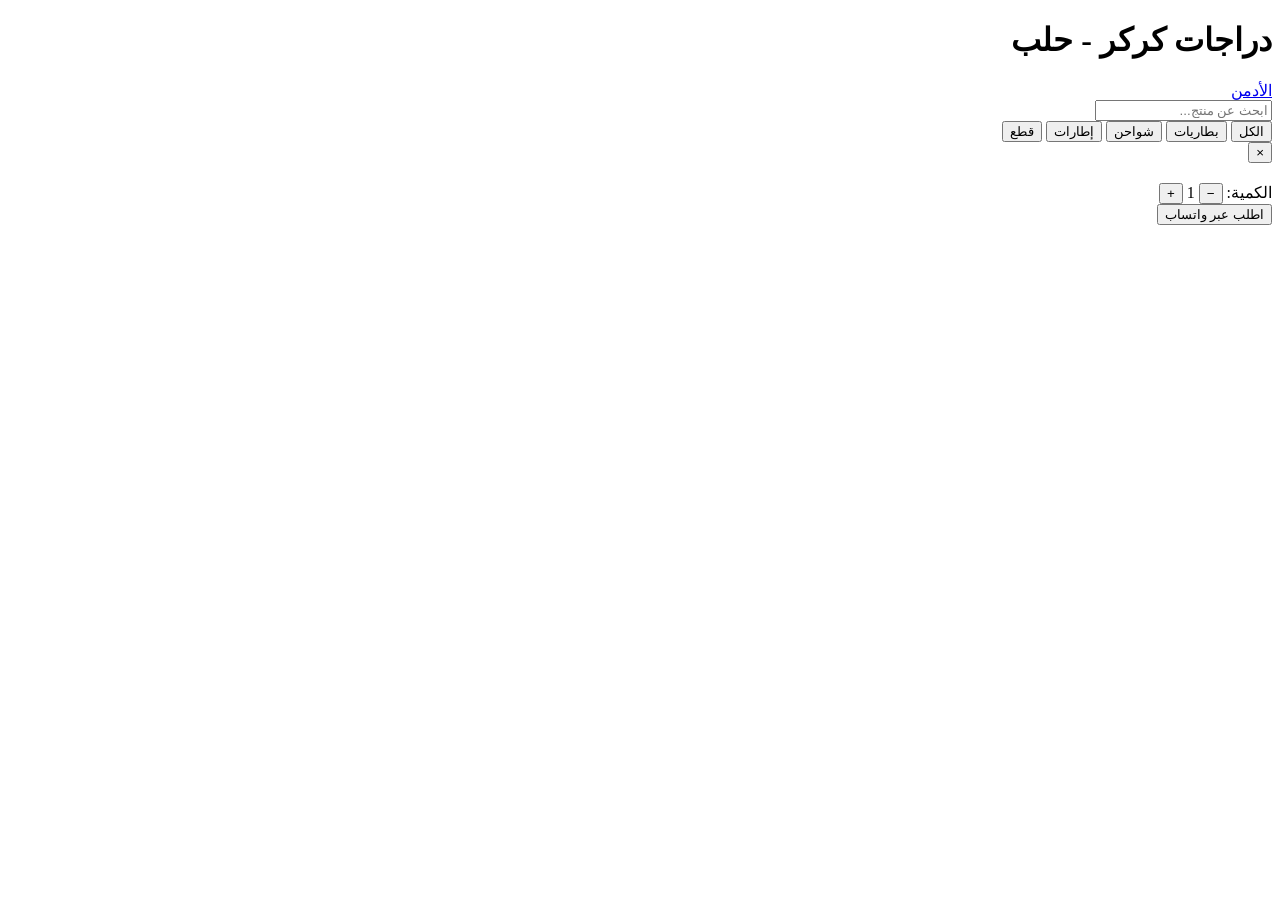
==== index.html @ 3f73797f "Create index.html" ====
<!DOCTYPE html>
<html lang="ar" dir="rtl">
<head>
  <meta charset="UTF-8">
  <meta name="viewport" content="width=device-width, initial-scale=1.0">
  <title>دراجات كركر - حلب</title>
  <link rel="stylesheet" href="style.css">
</head>
<body>

  <!-- الهيدر -->
  <div class="header">
    <h1>دراجات كركر - حلب</h1>
    <a href="admin.html">الأدمن</a>
  </div>

  <!-- البحث -->
  <div class="search-bar">
    <input type="text" id="searchInput" placeholder="ابحث عن منتج...">
  </div>

  <!-- الفلاتر -->
  <div class="filters" id="filters">
    <button class="filter-btn active" data-category="all">الكل</button>
    <button class="filter-btn" data-category="بطاريات">بطاريات</button>
    <button class="filter-btn" data-category="شواحن">شواحن</button>
    <button class="filter-btn" data-category="إطارات">إطارات</button>
    <button class="filter-btn" data-category="قطع">قطع</button>
  </div>

  <!-- المنتجات -->
  <div class="products-grid" id="productsGrid">
    <!-- المنتجات رح تظهر هنا -->
  </div>

  <!-- مودال التفاصيل -->
  <div class="modal" id="productModal">
    <div class="modal-content" style="position: relative;">
      <button class="close-modal" onclick="closeModal()">×</button>
      <img id="modalImage" src="" alt="">
      <h2 id="modalName"></h2>
      <div class="modal-price" id="modalPrice"></div>
      <p id="modalDescription" style="color:#64748b; margin-bottom:16px;"></p>
      
      <div class="quantity">
        <span>الكمية:</span>
        <button onclick="changeQty(-1)">−</button>
        <span id="qtyValue">1</span>
        <button onclick="changeQty(1)">+</button>
      </div>

      <button class="whatsapp-btn" onclick="orderWhatsApp()">
        اطلب عبر واتساب
      </button>
    </div>
  </div>

  <script type="module" src="app.js"></script>
</body>
</html>
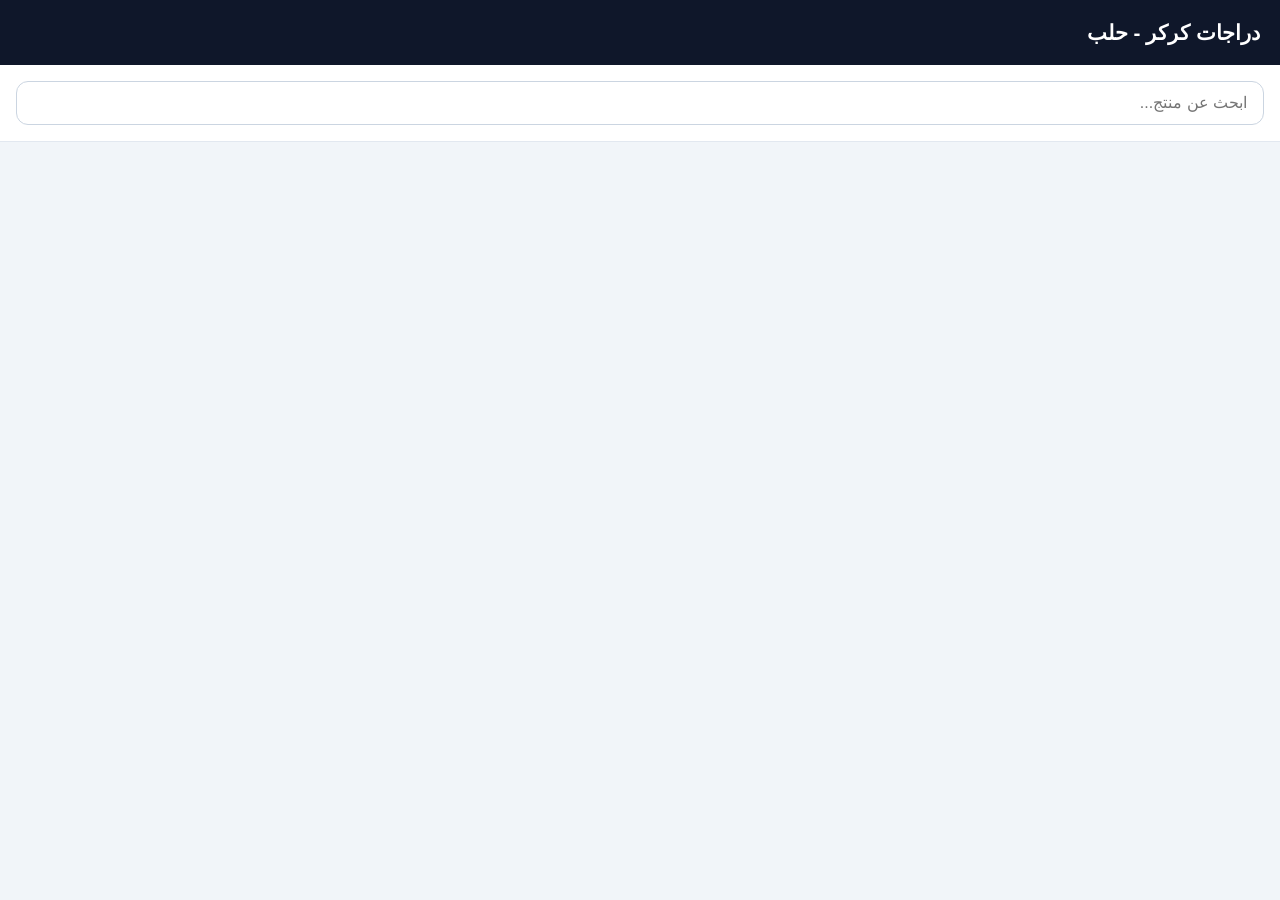
==== commit d743cd4e: "Add initial HTML structure for the website" ====
--- a/index.html
+++ b/index.html
@@ -11,21 +11,11 @@
   <!-- الهيدر -->
   <div class="header">
     <h1>دراجات كركر - حلب</h1>
-    <a href="admin.html">الأدمن</a>
   </div>
 
   <!-- البحث -->
   <div class="search-bar">
     <input type="text" id="searchInput" placeholder="ابحث عن منتج...">
-  </div>
-
-  <!-- الفلاتر -->
-  <div class="filters" id="filters">
-    <button class="filter-btn active" data-category="all">الكل</button>
-    <button class="filter-btn" data-category="بطاريات">بطاريات</button>
-    <button class="filter-btn" data-category="شواحن">شواحن</button>
-    <button class="filter-btn" data-category="إطارات">إطارات</button>
-    <button class="filter-btn" data-category="قطع">قطع</button>
   </div>
 
   <!-- المنتجات -->
--- a/style.css
+++ b/style.css
@@ -0,0 +1,310 @@
+* {
+  margin: 0;
+  padding: 0;
+  box-sizing: border-box;
+}
+
+body {
+  font-family: 'Segoe UI', Tahoma, sans-serif;
+  background: #f1f5f9;
+  color: #1e293b;
+  line-height: 1.6;
+}
+
+/* الهيدر */
+.header {
+  background: #0f172a;
+  color: white;
+  padding: 16px 20px;
+  display: flex;
+  justify-content: space-between;
+  align-items: center;
+  position: sticky;
+  top: 0;
+  z-index: 100;
+}
+
+.header h1 {
+  font-size: 1.3rem;
+  font-weight: 700;
+}
+
+.header a {
+  color: white;
+  text-decoration: none;
+  background: #f59e0b;
+  padding: 8px 16px;
+  border-radius: 20px;
+  font-size: 0.9rem;
+}
+
+/* البحث والفلاتر */
+.search-bar {
+  padding: 16px;
+  background: white;
+  border-bottom: 1px solid #e2e8f0;
+}
+
+.search-bar input {
+  width: 100%;
+  padding: 12px 16px;
+  border: 1px solid #cbd5e1;
+  border-radius: 12px;
+  font-size: 1rem;
+  outline: none;
+}
+
+.filters {
+  display: flex;
+  gap: 8px;
+  padding: 12px 16px;
+  overflow-x: auto;
+  background: white;
+}
+
+.filter-btn {
+  padding: 8px 16px;
+  border: none;
+  border-radius: 20px;
+  background: #e2e8f0;
+  color: #475569;
+  white-space: nowrap;
+  cursor: pointer;
+  font-size: 0.9rem;
+}
+
+.filter-btn.active {
+  background: #0f172a;
+  color: white;
+}
+
+/* شبكة المنتجات */
+.products-grid {
+  display: grid;
+  grid-template-columns: repeat(auto-fill, minmax(160px, 1fr));
+  gap: 16px;
+  padding: 16px;
+}
+
+.product-card {
+  background: white;
+  border-radius: 16px;
+  overflow: hidden;
+  box-shadow: 0 2px 8px rgba(0,0,0,0.06);
+  cursor: pointer;
+  transition: transform 0.2s;
+}
+
+.product-card:hover {
+  transform: translateY(-3px);
+}
+
+.product-card img {
+  width: 100%;
+  height: 140px;
+  object-fit: cover;
+  background: #f1f5f9;
+}
+
+.product-info {
+  padding: 12px;
+}
+
+.product-info h3 {
+  font-size: 0.95rem;
+  margin-bottom: 6px;
+  display: -webkit-box;
+  -webkit-line-clamp: 2;
+  -webkit-box-orient: vertical;
+  overflow: hidden;
+}
+
+.product-price {
+  color: #f59e0b;
+  font-weight: 700;
+  font-size: 1.05rem;
+}
+
+/* مودال التفاصيل */
+.modal {
+  display: none;
+  position: fixed;
+  top: 0;
+  left: 0;
+  width: 100%;
+  height: 100%;
+  background: rgba(0,0,0,0.5);
+  z-index: 200;
+  align-items: flex-end;
+  justify-content: center;
+}
+
+.modal.active {
+  display: flex;
+}
+
+.modal-content {
+  background: white;
+  width: 100%;
+  max-width: 500px;
+  border-radius: 24px 24px 0 0;
+  padding: 24px;
+  max-height: 90vh;
+  overflow-y: auto;
+}
+
+.modal-content img {
+  width: 100%;
+  height: 220px;
+  object-fit: cover;
+  border-radius: 16px;
+  margin-bottom: 16px;
+}
+
+.modal-content h2 {
+  font-size: 1.3rem;
+  margin-bottom: 8px;
+}
+
+.modal-price {
+  color: #f59e0b;
+  font-size: 1.4rem;
+  font-weight: 700;
+  margin-bottom: 12px;
+}
+
+.quantity {
+  display: flex;
+  align-items: center;
+  gap: 16px;
+  margin: 20px 0;
+}
+
+.quantity button {
+  width: 36px;
+  height: 36px;
+  border: 1px solid #cbd5e1;
+  background: white;
+  border-radius: 8px;
+  font-size: 1.2rem;
+  cursor: pointer;
+}
+
+.whatsapp-btn {
+  width: 100%;
+  padding: 16px;
+  background: #25D366;
+  color: white;
+  border: none;
+  border-radius: 14px;
+  font-size: 1.1rem;
+  font-weight: 600;
+  cursor: pointer;
+  display: flex;
+  align-items: center;
+  justify-content: center;
+  gap: 8px;
+}
+
+.close-modal {
+  position: absolute;
+  top: 16px;
+  left: 16px;
+  background: #f1f5f9;
+  border: none;
+  width: 36px;
+  height: 36px;
+  border-radius: 50%;
+  font-size: 1.2rem;
+  cursor: pointer;
+}
+
+/* ===== لوحة الأدمن ===== */
+.admin-container {
+  max-width: 800px;
+  margin: 0 auto;
+  padding: 20px;
+}
+
+.login-box {
+  background: white;
+  padding: 32px;
+  border-radius: 16px;
+  box-shadow: 0 4px 12px rgba(0,0,0,0.08);
+  max-width: 400px;
+  margin: 60px auto;
+}
+
+.login-box input {
+  width: 100%;
+  padding: 12px;
+  margin-bottom: 12px;
+  border: 1px solid #cbd5e1;
+  border-radius: 10px;
+  font-size: 1rem;
+}
+
+.login-box button {
+  width: 100%;
+  padding: 14px;
+  background: #0f172a;
+  color: white;
+  border: none;
+  border-radius: 10px;
+  font-size: 1rem;
+  cursor: pointer;
+}
+
+.admin-form {
+  background: white;
+  padding: 24px;
+  border-radius: 16px;
+  margin-bottom: 24px;
+  box-shadow: 0 2px 8px rgba(0,0,0,0.05);
+}
+
+.admin-form input,
+.admin-form textarea,
+.admin-form select {
+  width: 100%;
+  padding: 12px;
+  margin-bottom: 12px;
+  border: 1px solid #cbd5e1;
+  border-radius: 10px;
+  font-size: 1rem;
+}
+
+.admin-form button {
+  background: #f59e0b;
+  color: white;
+  border: none;
+  padding: 12px 24px;
+  border-radius: 10px;
+  font-size: 1rem;
+  cursor: pointer;
+}
+
+.admin-product {
+  background: white;
+  padding: 16px;
+  border-radius: 12px;
+  margin-bottom: 12px;
+  display: flex;
+  justify-content: space-between;
+  align-items: center;
+  box-shadow: 0 1px 4px rgba(0,0,0,0.05);
+}
+
+.admin-product button {
+  background: #ef4444;
+  color: white;
+  border: none;
+  padding: 6px 12px;
+  border-radius: 6px;
+  cursor: pointer;
+  margin-left: 8px;
+}
+
+.logout-btn {
+  background: #ef4444 !important;
+}
